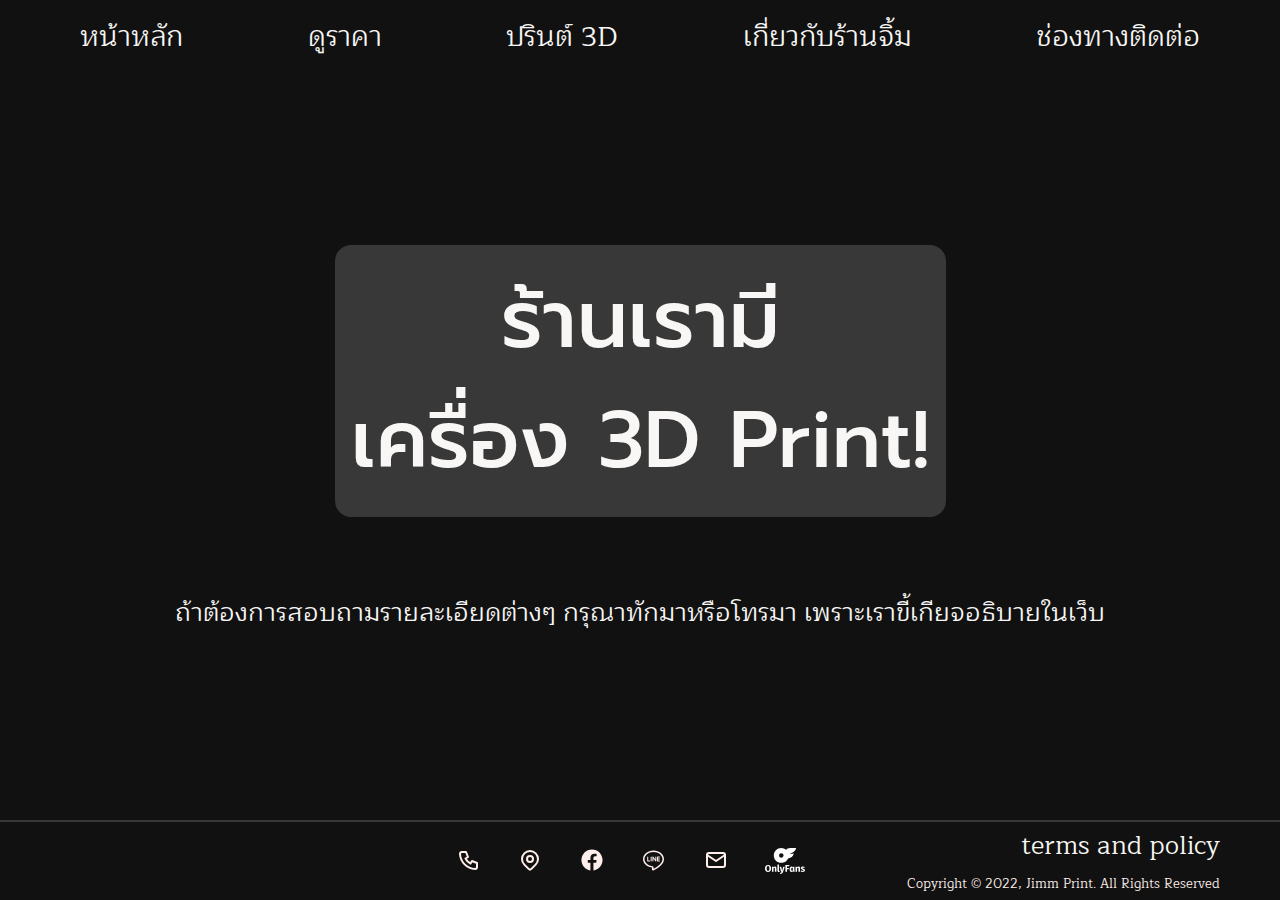
==== 3d.html @ 69c138e1 "Add files via upload" ====
<!DOCTYPE html>
<html lang="en">
  <head>
    <!-- Basic Meta -->
    <meta charset="UTF-8" />
    <meta http-equiv="X-UA-Compatible" content="IE=edge" />
    <meta name="viewport" content="width=device-width, initial-scale=1.0" />
    <meta name="author" content="Jimmprint" />
    <meta
      name="description"
      content="ร้านพิมพ์งานสถาปัตย์ งานขนาดใหญ่ ตรงข้ามพาต้าปิ่นเกล้า"
    />
    <title>Jimm Print</title>

    <!-- Favicon -->
    <link rel="shortcut icon" type="image/png" href="images/favicon.png" />

    <!-- Mobile -->
    <meta name="viewport" content="width=device-width, initial-scale=1" />
    <link rel="preconnect" href="https://fonts.googleapis.com" />
    <link rel="preconnect" href="https://fonts.gstatic.com" crossorigin />
    <link
      href="https://fonts.googleapis.com/css2?family=Maitree:wght@400;500;700&family=Prompt:wght@400;500;700&display=swap"
      rel="stylesheet"
    />
    <link rel="stylesheet" href="css/style.css" />
    <script src="js/script.js" defer></script>
  </head>
  <body>
    <nav data-visible="false">
      <ul>
        <li><a href="main.html">หน้าหลัก</a></li>
        <li><a href="pricing.html">ดูราคา</a></li>
        <li><a href="3d.html">ปรินต์ 3D</a></li>
        <li><a href="about.html">เกี่ยวกับร้านจิ้ม</a></li>
        <li><a href="contact.html">ช่องทางติดต่อ</a></li>
      </ul>
    </nav>
    <div class="burger">
      <svg
        xmlns="http://www.w3.org/2000/svg"
        class="icon icon-tabler icon-tabler-menu-2"
        width="24"
        height="24"
        viewBox="0 0 24 24"
        stroke-width="2"
        stroke="var(--clr-accent-100)"
        fill="none"
        stroke-linecap="round"
        stroke-linejoin="round"
      >
        <path stroke="none" d="M0 0h24v24H0z" fill="none"></path>
        <line x1="4" y1="6" x2="20" y2="6"></line>
        <line x1="4" y1="12" x2="20" y2="12"></line>
        <line x1="4" y1="18" x2="20" y2="18"></line>
      </svg>
    </div>
    <div class="container">
      <div class="content">
        <h1>ร้านเรามี<br />เครื่อง 3D Print!</h1>
      </div>
      <p>
        <br /><br />ถ้าต้องการสอบถามรายละเอียดต่างๆ กรุณาทักมาหรือโทรมา
        เพราะเราขี้เกียจอธิบายในเว็บ
      </p>
    </div>
    <footer>
      <ul class="links">
        <li>
          <a href="tel:66840257778" target="_blank">
            <svg
              xmlns="http://www.w3.org/2000/svg"
              class="icon icon-tabler icon-tabler-phone"
              width="24"
              height="24"
              viewBox="0 0 24 24"
              stroke-width="2"
              stroke="var(--clr-accent-100)"
              fill="none"
              stroke-linecap="round"
              stroke-linejoin="round"
            >
              <path stroke="none" d="M0 0h24v24H0z" fill="none"></path>
              <path
                d="M5 4h4l2 5l-2.5 1.5a11 11 0 0 0 5 5l1.5 -2.5l5 2v4a2 2 0 0 1 -2 2a16 16 0 0 1 -15 -15a2 2 0 0 1 2 -2"
              ></path>
            </svg>
          </a>
        </li>
        <li>
          <a href="https://goo.gl/maps/ey1CJpm6z2xhcqJ57" target="_blank">
            <svg
              xmlns="http://www.w3.org/2000/svg"
              class="icon icon-tabler icon-tabler-map-pin"
              width="24"
              height="24"
              viewBox="0 0 24 24"
              stroke-width="2"
              stroke="var(--clr-accent-100)"
              fill="none"
              stroke-linecap="round"
              stroke-linejoin="round"
            >
              <path stroke="none" d="M0 0h24v24H0z" fill="none"></path>
              <circle cx="12" cy="11" r="3"></circle>
              <path
                d="M17.657 16.657l-4.243 4.243a2 2 0 0 1 -2.827 0l-4.244 -4.243a8 8 0 1 1 11.314 0z"
              ></path>
            </svg>
          </a>
        </li>
        <li>
          <a href="https://facebook.com/jimmprint" target="_blank">
            <svg
              xmlns="http://www.w3.org/2000/svg"
              x="0px"
              y="0px"
              width="24"
              height="24"
              viewBox="0 0 50 50"
              style="fill: var(--clr-accent-100)"
            >
              <path
                d="M25,3C12.85,3,3,12.85,3,25c0,11.03,8.125,20.137,18.712,21.728V30.831h-5.443v-5.783h5.443v-3.848 c0-6.371,3.104-9.168,8.399-9.168c2.536,0,3.877,0.188,4.512,0.274v5.048h-3.612c-2.248,0-3.033,2.131-3.033,4.533v3.161h6.588 l-0.894,5.783h-5.694v15.944C38.716,45.318,47,36.137,47,25C47,12.85,37.15,3,25,3z"
              ></path>
            </svg>
          </a>
        </li>
        <li>
          <a href="https://lin.ee/zJuSeeB" target="_blank">
            <svg
              xmlns="http://www.w3.org/2000/svg"
              x="0px"
              y="0px"
              width="24"
              height="24"
              viewBox="0 0 48 48"
              style="fill: var(--clr-accent-100)"
            >
              <path
                d="M 23.007812 5 C 11.600129 5 2.0058594 12.5508 2.0058594 22.236328 C 2.0058594 30.874232 9.6073525 37.884555 19.505859 39.232422 C 19.733605 39.281857 19.977406 39.361175 20.132812 39.429688 C 20.118043 39.515147 20.153199 39.911316 20.105469 40.273438 C 20.105469 40.273438 20.105469 40.275391 20.105469 40.275391 C 20.092619 40.352451 19.881057 41.615404 19.835938 41.878906 L 19.837891 41.876953 C 19.762771 42.309977 19.521995 43.033546 20.193359 44.048828 C 20.529042 44.556469 21.285396 44.987587 21.962891 45 C 22.640385 45.01241 23.208997 44.789728 23.832031 44.447266 C 28.380052 41.946356 33.321386 39.124288 37.214844 35.580078 C 41.108302 32.035869 44.005859 27.639151 44.005859 22.236328 C 44.005809 12.551142 34.415496 5 23.007812 5 z M 23.007812 8 C 33.10213 8 41.005859 14.567511 41.005859 22.236328 C 41.005859 26.578505 38.734856 30.139288 35.195312 33.361328 C 31.801217 36.450969 27.286874 39.09321 22.943359 41.494141 C 23.000899 41.149653 23.072266 40.71875 23.072266 40.71875 L 23.076172 40.695312 L 23.080078 40.671875 C 23.155098 40.109193 23.364983 39.264995 22.923828 38.162109 L 22.921875 38.160156 L 22.921875 38.158203 C 22.588283 37.333404 21.970623 36.974887 21.476562 36.738281 C 20.982502 36.501675 20.514934 36.37997 20.126953 36.296875 L 20.068359 36.285156 L 20.007812 36.277344 C 11.219504 35.121092 5.0058594 29.123568 5.0058594 22.236328 C 5.0058594 14.567856 12.913496 8 23.007812 8 z M 18.333984 17.136719 C 17.769984 17.136719 17.310547 17.592344 17.310547 18.152344 L 17.310547 25.845703 C 17.310547 26.406703 17.768984 26.861328 18.333984 26.861328 C 18.897984 26.861328 19.357422 26.405703 19.357422 25.845703 L 19.357422 18.152344 C 19.357422 17.592344 18.898984 17.136719 18.333984 17.136719 z M 21.853516 17.136719 C 21.743516 17.136719 21.633344 17.154453 21.527344 17.189453 C 21.109344 17.328453 20.828125 17.715344 20.828125 18.152344 L 20.828125 25.845703 C 20.828125 26.406703 21.288516 26.861328 21.853516 26.861328 C 22.419516 26.861328 22.878906 26.405703 22.878906 25.845703 L 22.878906 21.087891 L 26.853516 26.455078 C 27.045516 26.709078 27.351875 26.861328 27.671875 26.861328 C 27.780875 26.861328 27.890094 26.843594 27.996094 26.808594 C 28.416094 26.671594 28.697266 26.284703 28.697266 25.845703 L 28.697266 18.150391 C 28.697266 17.590391 28.238828 17.136719 27.673828 17.136719 C 27.108828 17.136719 26.648438 17.590391 26.648438 18.150391 L 26.648438 22.912109 L 22.671875 17.542969 C 22.479875 17.288969 22.172516 17.136719 21.853516 17.136719 z M 11.466797 17.138672 C 10.902797 17.138672 10.443359 17.592344 10.443359 18.152344 L 10.443359 25.847656 C 10.443359 26.408656 10.901797 26.863281 11.466797 26.863281 L 15.345703 26.863281 C 15.910703 26.863281 16.368187 26.405703 16.367188 25.845703 C 16.367188 25.285703 15.910703 24.830078 15.345703 24.830078 L 12.488281 24.830078 L 12.488281 18.152344 C 12.488281 17.592344 12.031797 17.138672 11.466797 17.138672 z M 31.095703 17.138672 C 30.531703 17.138672 30.072266 17.594297 30.072266 18.154297 L 30.072266 18.15625 L 30.072266 21.998047 L 30.072266 22 L 30.072266 22.001953 L 30.072266 25.845703 C 30.072266 26.406703 30.532703 26.861328 31.095703 26.861328 L 34.974609 26.861328 C 35.539609 26.861328 36 26.405703 36 25.845703 C 36 25.285703 35.539609 24.830078 34.974609 24.830078 L 32.119141 24.830078 L 32.119141 23.013672 L 34.974609 23.013672 C 35.540609 23.013672 36 22.558047 36 21.998047 C 36 21.437047 35.539609 20.982422 34.974609 20.982422 L 34.974609 20.986328 L 32.119141 20.986328 L 32.119141 19.169922 L 34.974609 19.169922 C 35.540609 19.169922 36 18.714297 36 18.154297 C 36 17.594297 35.539609 17.138672 34.974609 17.138672 L 31.095703 17.138672 z"
              ></path>
            </svg>
          </a>
        </li>
        <li>
          <a href="mailto:jimmprint.pinklao@gmail.com" target="_blank">
            <svg
              xmlns="http://www.w3.org/2000/svg"
              class="icon icon-tabler icon-tabler-mail"
              width="24"
              height="24"
              viewBox="0 0 24 24"
              stroke-width="2"
              stroke="var(--clr-accent-100)"
              fill="none"
              stroke-linecap="round"
              stroke-linejoin="round"
            >
              <path stroke="none" d="M0 0h24v24H0z" fill="none"></path>
              <rect x="3" y="5" width="18" height="14" rx="2"></rect>
              <polyline points="3 7 12 13 21 7"></polyline>
            </svg>
          </a>
        </li>
        <li>
          <a href="onlyfans.html">
            <img src="images/onlyfans.svg" height="26px" />
          </a>
        </li>
      </ul>

      <a href="privacy-policy.html" class="privacylink">terms and policy</a>
      <p
        class="copyrightmark"
        style="font-size: small; color: var(--clr-accent-100)"
      >
        Copyright &copy; 2022, Jimm Print. All Rights Reserved
      </p>
    </footer>
  </body>
</html>
---- css/style.css ----
:root {
  --clr-accent-400: hsl(12, 88%, 59%);
  --clr-accent-100: hsl(13, 100%, 96%);

  --clr-primary-400: #f8f7f5;

  --clr-neutral-100: #111111;
  --clr-neutral-900: #383838;

  --ff-primary: "Maitree", serif;
  --ff-heading: "Prompt", sans-serif;

  --fw-regular: 400;
  --fw-semi-bold: 500;
  --fw-bold: 700;

  --fs-body: 1rem;
  --fs-primary-heading: 2rem;
  --fs-secondary-heading: 1.5rem;
  --fs-nav: 1.5rem;
  --fs-button: 2rem;
}

@media (min-width: 900px) {
  :root {
    --fs-body: 1.6rem;
    --fs-primary-heading: 5rem;
    --fs-secondary-heading: 3rem;
    --fs-nav: 1.75rem;
  }
}

/* Box sizing rules */
*,
*::before,
*::after {
  box-sizing: border-box;
}

/* Remove default margin */
* {
  margin: 0;
  padding: 0;
  font: inherit;
}

/* Remove list styles on ul, ol elements with a list role, which suggests default styling will be removed */
ul[role="list"],
ol[role="list"] {
  list-style: none;
}

/* Set core root defaults */
html:focus-within {
  scroll-behavior: smooth;
}

html,
body {
  height: auto;
  font-family: var(--ff-primary);
}

/* Set core body defaults */
body {
  text-rendering: optimizeSpeed;
  line-height: 1.5;
  background-color: var(--clr-neutral-100);
  color: var(--clr-primary-400);
  font-family: var(--ff-primary);
  font-size: var(--fs-body);
  /* background-image: url("../images/filmgrain-slow.gif");
  background-size: cover; */
}

/* A elements that don't have a class get default styles */
a:not([class]) {
  text-decoration-skip-ink: auto;
}

/* Make images easier to work with */
img,
picture,
svg {
  max-width: 100%;
  display: block;
}

/* Remove all animations, transitions and smooth scroll for people that prefer not to see them */
@media (prefers-reduced-motion: reduce) {
  html:focus-within {
    scroll-behavior: auto;
  }

  *,
  *::before,
  *::after {
    animation-duration: 0.01ms !important;
    animation-iteration-count: 1 !important;
    transition-duration: 0.01ms !important;
    scroll-behavior: auto !important;
  }
}

/* Utility classes */
.text-primary-400 {
  color: var(--clr-primary-400);
}
.text-accent-400 {
  color: var(--clr-accent-400);
}
.text-accent-100 {
  color: var(--clr-accent-100);
}
.text-neutral-100 {
  color: var(--clr-neutral-100);
}
.text-neutral-900 {
  color: var(--clr-neutral-900);
}
.bg-primary-400 {
  background-color: var(--clr-primary-400);
}
.bg-accent-400 {
  background-color: var(--clr-accent-400);
}
.bg-accent-100 {
  background-color: var(--clr-accent-100);
}
.bg-neutral-100 {
  background-color: var(--clr-neutral-100);
}
.bg-neutral-900 {
  background-color: var(--clr-neutral-900);
}

.fw-bold {
  font-weight: var(--fw-bold);
}
.fw-semi-bold {
  font-weight: var(--fw-semi-bold);
}
.fw-bold {
  font-weight: var(--fw-bold);
}

.fs-primary-heading {
  font-size: var(--fs-primary-heading);
}
.fs-secondary-heading {
  font-size: var(--fs-secondary-heading);
}

.fs-300 {
  font-size: var(--fs-300);
}
.fs-400 {
  font-size: var(--fs-400);
}
.fs-500 {
  font-size: var(--fs-500);
}
.fs-600 {
  font-size: var(--fs-600);
}

a {
  color: var(--clr-primary-400);
  text-decoration: none;
}

h1 {
  text-align: center;
  font-family: var(--ff-heading);
  font-size: var(--fs-primary-heading);
  font-weight: var(--fw-semi-bold);
}
h2 {
  font-family: var(--ff-heading);
  font-size: var(--fs-secondary-heading);
  font-weight: var(--fw-semi-bold);
}
nav {
  position: sticky;
  top: 0;
  background-color: var(--clr-neutral-100);
  padding-inline: 5vw;
  z-index: 999;
}
nav ul {
  display: flex;
  justify-content: space-between;
}
nav ul li {
  list-style: none;
  text-align: center;
  padding: 1rem;
}
nav ul li a {
  font-size: var(--fs-nav);
}
.burger{
  display: none;
}
@media (max-width: 650px) {
  nav {
    z-index: 1000;
    position: fixed;
    inset: 0 0 0 30%;
    background-color: hsl(0, 0%, 0%, 0.9);
    transform: translateX(100%);
  }
  nav[data-visible="true"] {
    transform: translateX(1rem);
  }
  nav ul {
    flex-direction: column;
    padding: min(20vh, 10rem) 1rem;
  }
  .burger {
    display: block;
    z-index: 1001;
    position: fixed;
    top: 1rem;
    right: 1.25rem;
    background-color: var(--clr-neutral-100);
    padding: .125rem;
    border-radius: 50%;
    border: 1px solid var(--clr-accent-100);
    box-shadow: 0 0 1rem var(--clr-neutral-100);
    transform: scale(1.125);
}
}
.container {
  display: flex;
  flex-direction: column;
  align-items: center;
  justify-content: center;
  /* background-color: pink; */
  min-height: 90vh;
  padding: 2rem 2rem 7rem;
}
.daymessage {
  padding: 1rem;
}
.content {
  display: flex;
  flex-direction: column;
  align-items: center;
  padding: 1rem;
  max-width: 100ch;
  background-color: var(--clr-neutral-900);
  border-radius: 1rem;
}
.tablewrap {
  width: 100%;
  padding: 1rem;
  background-color: var(--clr-neutral-900);
  border-radius: 1rem;
  text-align: start;
}
table {
  width: 100%;
  text-align: center;
  border-collapse: collapse;
  border-radius: 1rem 1rem 0 0;
  overflow: hidden;
  box-shadow: 0 0 1rem var(--clr-neutral-100);
}
th {
  color: var(--clr-neutral-100);
  background-color: var(--clr-primary-400);
}
td {
  border-bottom: 1px solid var(--clr-primary-400);
}
.breaker {
  margin: 0.5rem 1rem;
}
.social-icon,
.social-header {
  display: inline;
}
.social {
  text-align: left;
}
.content-text {
  color: var(--clr-neutral-900);
}
.socialcontent {
  text-align: center;
  width: 90vw;
  padding: 1rem;
  border-radius: 1rem;
  background-color: var(--clr-primary-400);
}
.buttonwrap {
  padding-block: 0.5em;
}
button {
  padding-inline: 1ch;
}
.noti {
  pointer-events: none;
  position: fixed;
  background-color: var(--clr-primary-400);
  color: var(--clr-neutral-100);
  font-size: var(--fs-secondary-heading);
  padding: 1rem;
  border-radius: 3rem;
  box-shadow: 0 0 1rem var(--clr-neutral-100);
  top: 50%;
  left: 50%;
  transform: translate(-50%, -50%);
  opacity: 0;
  transition: 0.35s ease-out;
}
.noti.active {
  opacity: 1;
  transition: 10ms;
}
.timetablediv {
  background-color: var(--clr-neutral-900);
  border-radius: 1rem;
  padding: 5vw;
  width: 90vw;
  height: fit-content;
  position: fixed;
  transform: translateX(2000px);
  transition: 0.6s;
  text-align: center;
  box-shadow: 0 0 1rem var(--clr-neutral-100);
}
.timetablediv[data-visible="true"] {
  position: fixed;
  transform: translateX(0);
}
.redx {
  color: #ff160c;
}
.greencheck {
  color: #66ff00;
}
/* .timetablediv th, td {
    border: 2px solid var(--clr-neutral-100);
} */
footer {
  background-color: var(--clr-neutral-100);
  position: fixed;
  display: grid;
  grid-template-columns: 30% 15% 15% 30%;
  flex-wrap: wrap;
  justify-content: space-evenly;
  align-items: center;
  /* text-align: right; */
  bottom: 0;
  width: 100vw;
  height: 5rem;
  padding-inline: 2ch;
  /* background-color: var(--clr-neutral-100); */
  /* background-color: pink; */
  border-top: 2px solid var(--clr-neutral-900);
}
/* footer a, */
footer p {
  /* padding: 0;
  margin: 0; */
  font-size: 0.875rem;
}
.links {
  grid-column-start: 1;
  grid-column-end: 3;
  grid-row-start: 1;
  grid-row-end: 2;
  display: flex;
  width: 100%;
  justify-content: space-around;
}
.links li {
  list-style: none;
  padding-right: 1ch;
}
.privacylink {
  grid-column-start: 3;
  grid-column-end: 5;
  grid-row-start: 1;
  grid-row-end: 2;
  text-align: right;
}
.copyrightmark {
  grid-column-start: 1;
  grid-column-end: 5;
  grid-row-start: 2;
  grid-row-end: 3;
  text-align: center;
}
@media (min-width: 900px) {
  .tablewrap {
    width: 80%;
    column-count: 2;
    column-gap: auto;
  }

  .breaker {
    break-inside: avoid;
  }
  .socialcontent {
    max-width: 30vw;
  }
  .socialcontentcontainer {
    columns: 2;
    column-gap: 7.5rem;
  }
  .timetablediv {
    max-width: 50vw;
    padding: 2rem;
  }
  .links {
    grid-column-start: 2;
    grid-column-end: 4;
    grid-row-start: 1;
    grid-row-end: 3;
    display: flex;
    width: 100%;
    justify-content: space-around;
  }
  .privacylink {
    grid-column-start: 4;
    grid-column-end: 5;
    grid-row-start: 1;
    grid-row-end: 2;
    text-align: right;
  }
  .copyrightmark {
    grid-column-start: 4;
    grid-column-end: 5;
    grid-row-start: 2;
    grid-row-end: 3;
    text-align: right;
  }
  
}
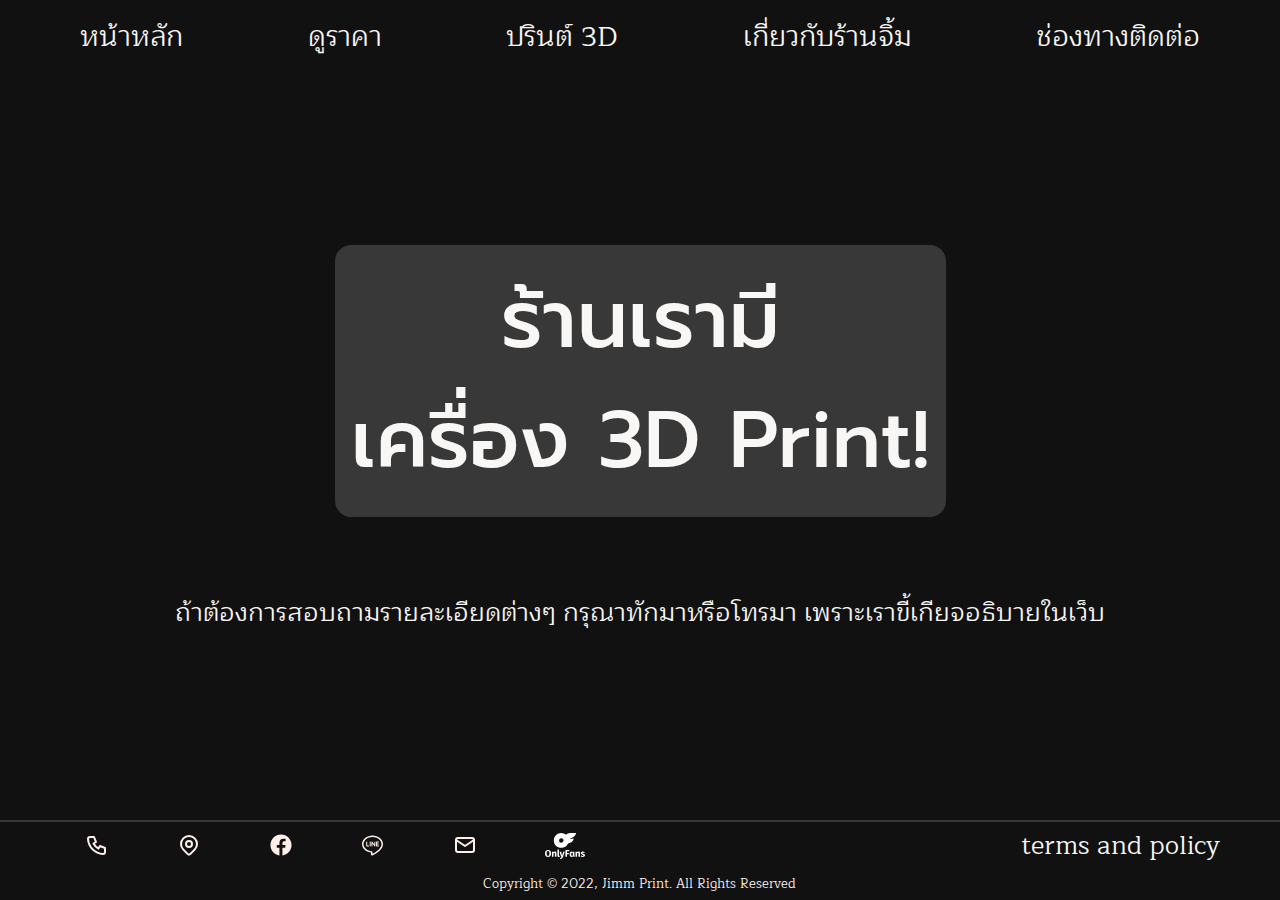
==== commit d9fc28be: "Update 3d.html" ====
--- a/3d.html
+++ b/3d.html
@@ -4,7 +4,6 @@
     <!-- Basic Meta -->
     <meta charset="UTF-8" />
     <meta http-equiv="X-UA-Compatible" content="IE=edge" />
-    <meta name="viewport" content="width=device-width, initial-scale=1.0" />
     <meta name="author" content="Jimmprint" />
     <meta
       name="description"
--- a/css/style.css
+++ b/css/style.css
@@ -202,7 +202,7 @@
 .burger{
   display: none;
 }
-@media (max-width: 650px) {
+@media (max-width: 900px) {
   nav {
     z-index: 1000;
     position: fixed;
@@ -231,6 +231,9 @@
     transform: scale(1.125);
 }
 }
+.not-furthest-right{
+  border-right: 1px solid var(--clr-primary-400);
+}
 .container {
   display: flex;
   flex-direction: column;
@@ -337,9 +340,11 @@
 }
 .redx {
   color: #ff160c;
+  font-size: large;
 }
 .greencheck {
   color: #66ff00;
+  font-size: large;
 }
 /* .timetablediv th, td {
     border: 2px solid var(--clr-neutral-100);
@@ -394,7 +399,7 @@
   grid-row-end: 3;
   text-align: center;
 }
-@media (min-width: 900px) {
+@media (min-width: 1300px) {
   .tablewrap {
     width: 80%;
     column-count: 2;
@@ -439,4 +444,4 @@
     text-align: right;
   }
   
-}+}
